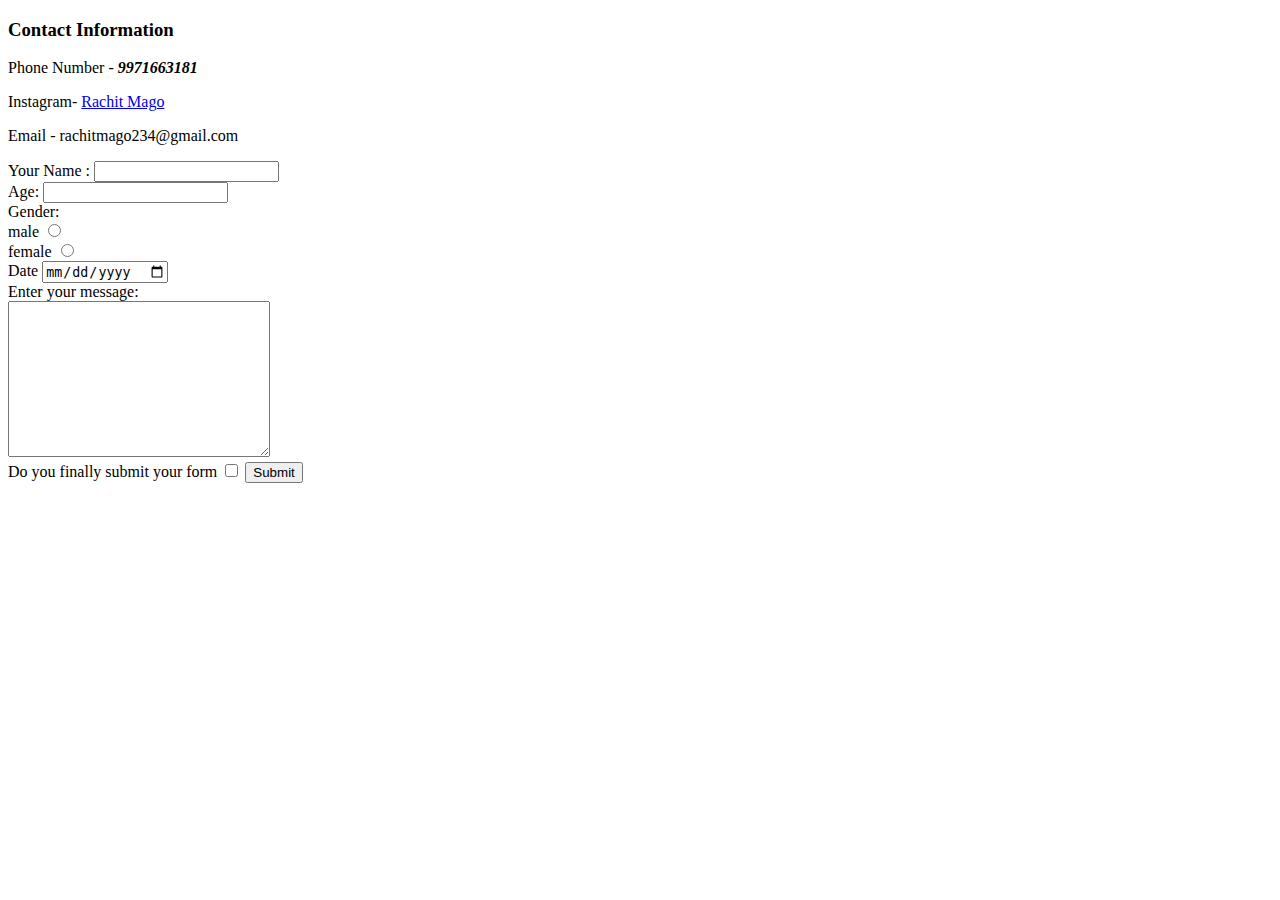
==== conatcts.html @ f3525050 "Add initial CV  website files" ====
<!DOCTYPE html>
<html lang="en" dir="ltr">

<head>
  <meta charset="utf-8">
  <title>MY CONTACTS</title>
</head>

<body>
  <h3>Contact Information</h3>
  <p> Phone Number - <strong><em> 9971663181</em> </strong></p>
  <p>Instagram- <a href="https://instagram.com/rachiit._?utm_medium=copy_link">Rachit Mago</a></p>
  <p>Email - rachitmago234@gmail.com</p>


  <form  action="mailto:rachitmago234@gmail.com" method="post" enctype="text/plain"    >
    <label> Your Name :</label>
    <input type="text" name=" Your Name " value=""> <br>
    <label>Age:</label>
    <input type="text" name="" value=""><br>
    <label>Gender:</label><br>
    <label>male</label>
    <input type="radio" name="Gender" value=""><br>
    <label>female</label>
    <input type="radio" name="Gender" value=""><br>
    <label>Date</label>
    <input type="date" name="Date" value=""> <br>
   <!--  <label>Upload Your Image</label>
    <input type="file" name=" Profile Picture" value="">
    <br>
    <label>E-mail:</label>
    <input type="email" name="" value=""> <br> -->
    <label>Enter your message:</label><br>
    <textarea name="name" rows="10" cols="30"></textarea> <br>

    <label>Do you finally submit your form</label>
    <input type="checkbox" name="">
    <input type="submit" name="">






  </form>

</body>

</html>
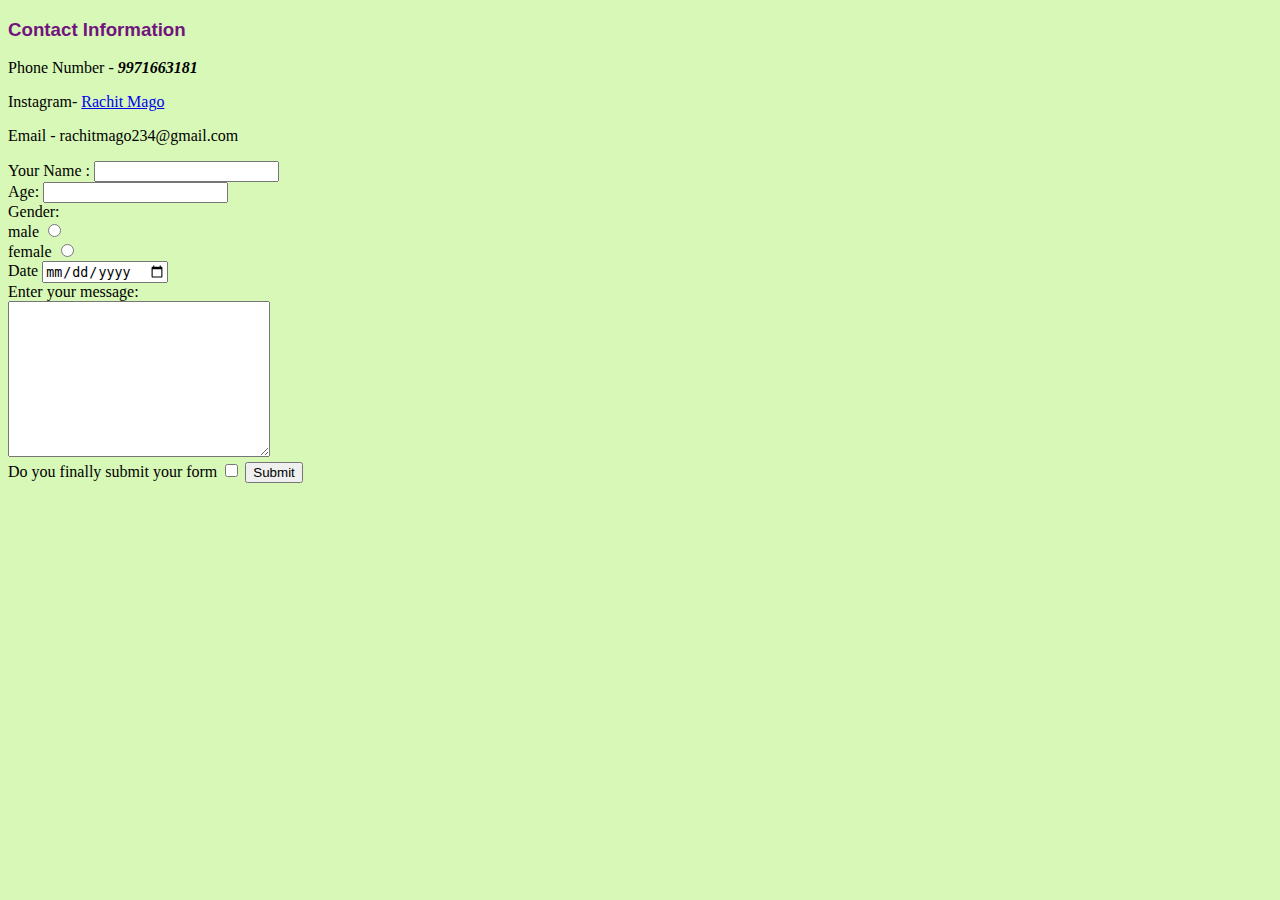
==== commit 2d473bf7: "Add initial file cv" ====
--- a/conatcts.html
+++ b/conatcts.html
@@ -4,6 +4,7 @@
 <head>
   <meta charset="utf-8">
   <title>MY CONTACTS</title>
+    <link rel="stylesheet" href="css/style.css">
 </head>
 
 <body>
--- a/css/style.css
+++ b/css/style.css
@@ -0,0 +1,23 @@
+body {
+  background-color:#D8F8B7;
+}
+hr{
+
+  border-style: none ;
+  border-top-style: dotted;
+  border-color:#FF9A8C;
+  border-width: 5px;
+  width: 5%; <!-- ye width page ratio ke hisab se chota  bada karegi -->
+}
+img {
+    height: 250px;
+
+}
+h1{
+color: #C67ACE;
+font-family: monospace;
+}
+h3{
+  color: #72147E;
+  font-family: sans-serif;
+}
